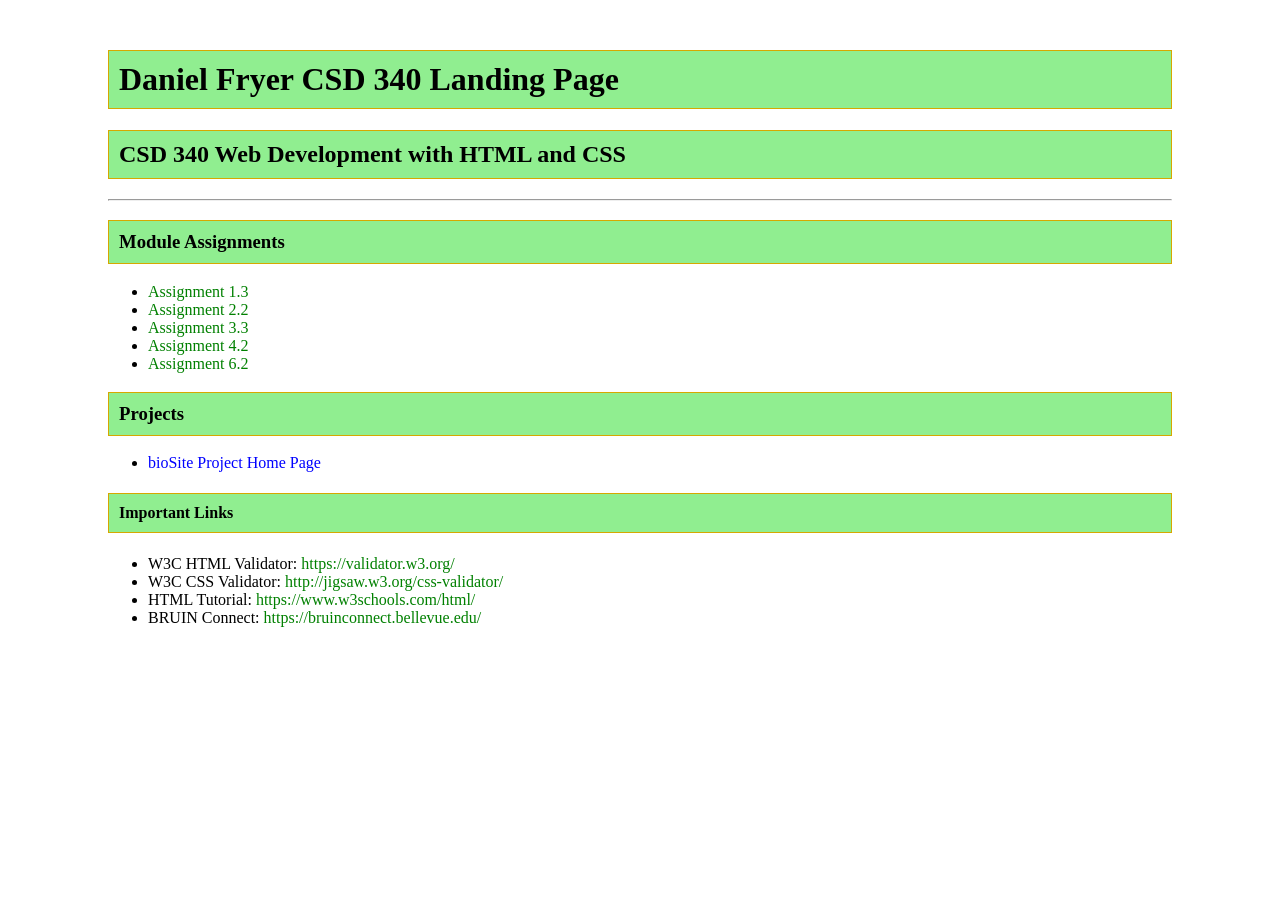
==== index.html @ 3391f54d "Upload Mod 6.2 assignment" ====
<!DOCTYPE html>
<html lang="en">
<head>
    <!-- 
        Name: Daniel Fryer
        CSD 340 Landing Page
    -->
    <title>Daniel Fryer CSD 340 Landing Page</title>
    <link rel="stylesheet" type="text/css" href="site.css">
</head>
<body>
    <div id="container">

        <h1>Daniel Fryer CSD 340 Landing Page</h1>
        <h2>CSD 340 Web Development with HTML and CSS</h2>
        <hr>
        <h3>Module Assignments</h3>
        <ul>
            <li><a href="module-1/assignment-1_3/basic.html">Assignment 1.3</a></li>
            <li><a href="module-2/Fryer_Mod2_2.html">Assignment 2.2</a></li>
            <li><a href="module-3/Assignment3_3/Fryer_Mod3_3.html">Assignment 3.3</a></li>
            <li><a href="module-4/Fryer_Mod4_2.html">Assignment 4.2</a></li>
            <li><a href="module-6/fryer_Mod6_2.html">Assignment 6.2</a></li>
        </ul>
        <h3>Projects</h3>
        <ul>
            <li><a href="">bioSite Project Home Page</a></li>
        </ul>
        <h4>Important Links</h4>
        <ul>
            <li>W3C HTML Validator: <a href="https://validator.w3.org/">https://validator.w3.org/</a></li>
            <li>W3C CSS Validator: <a href="http://jigsaw.w3.org/css-validator/">http://jigsaw.w3.org/css-validator/</a></li>
            <li>HTML Tutorial: <a href="https://www.w3schools.com/html/">https://www.w3schools.com/html/</a></li>
            <li>BRUIN Connect: <a href="https://bruinconnect.bellevue.edu/">https://bruinconnect.bellevue.edu/</a></li>
        </ul>
    </div>
</body>
</html>
---- site.css ----
#container {
    margin-top: 50px;
    margin-left: 100px;
    margin-right: 100px;
}

h1, h2, h3, h4{
    background-color: lightgreen;
    color: black;
    border: 1px solid;
    border-color: #D6A800;
    padding: 10px;
}

a {
    color: green;
    text-decoration: none;
}

a:hover {
    text-decoration: underline;
    background-color: darkgreen;
    color: white;
}

a:visited {
    color: blue
}
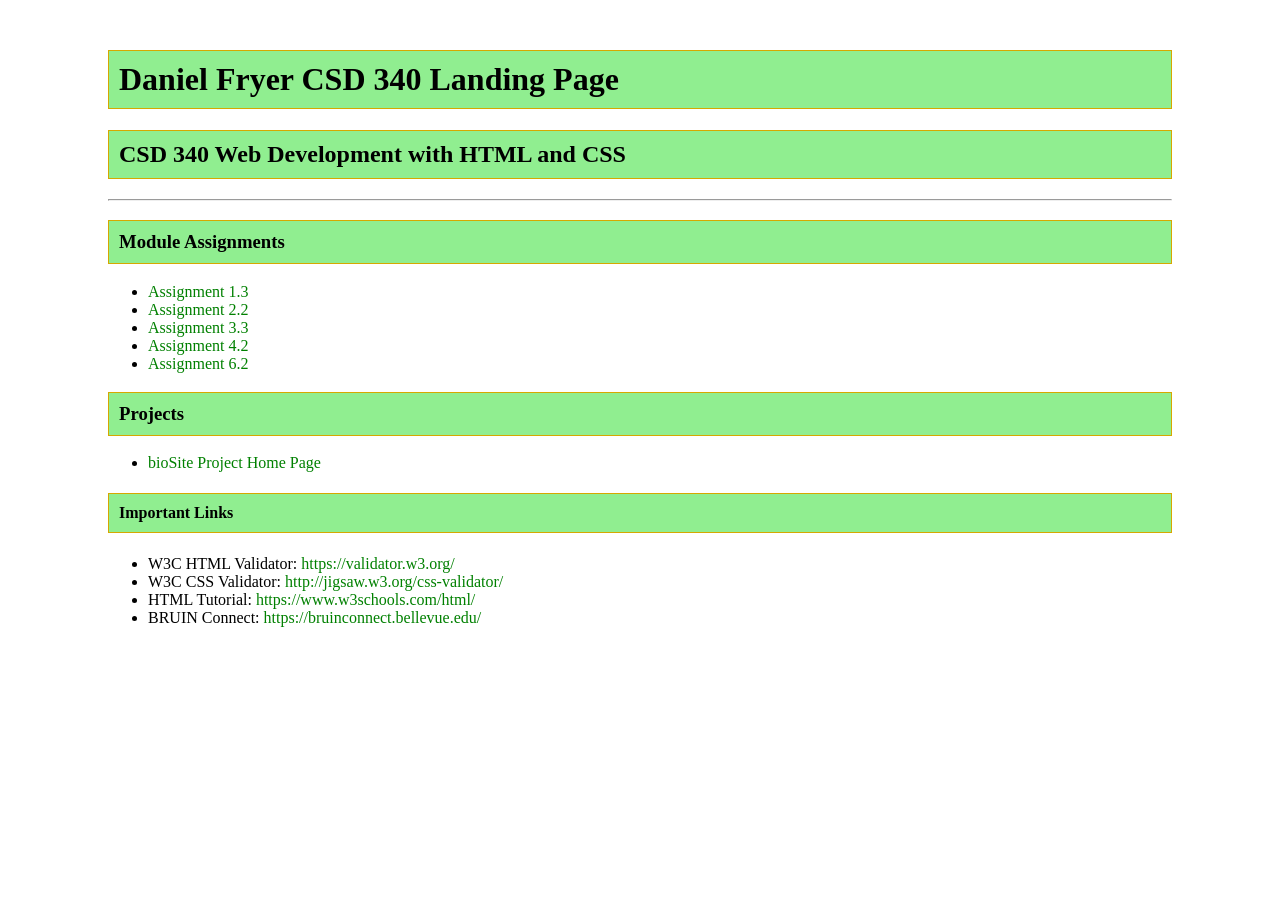
==== commit 257e204c: "Added link to the bio site" ====
--- a/index.html
+++ b/index.html
@@ -24,7 +24,7 @@
         </ul>
         <h3>Projects</h3>
         <ul>
-            <li><a href="">bioSite Project Home Page</a></li>
+            <li><a href="https://xcitedmonkie.github.io/bioSite/index.html">bioSite Project Home Page</a></li>
         </ul>
         <h4>Important Links</h4>
         <ul>
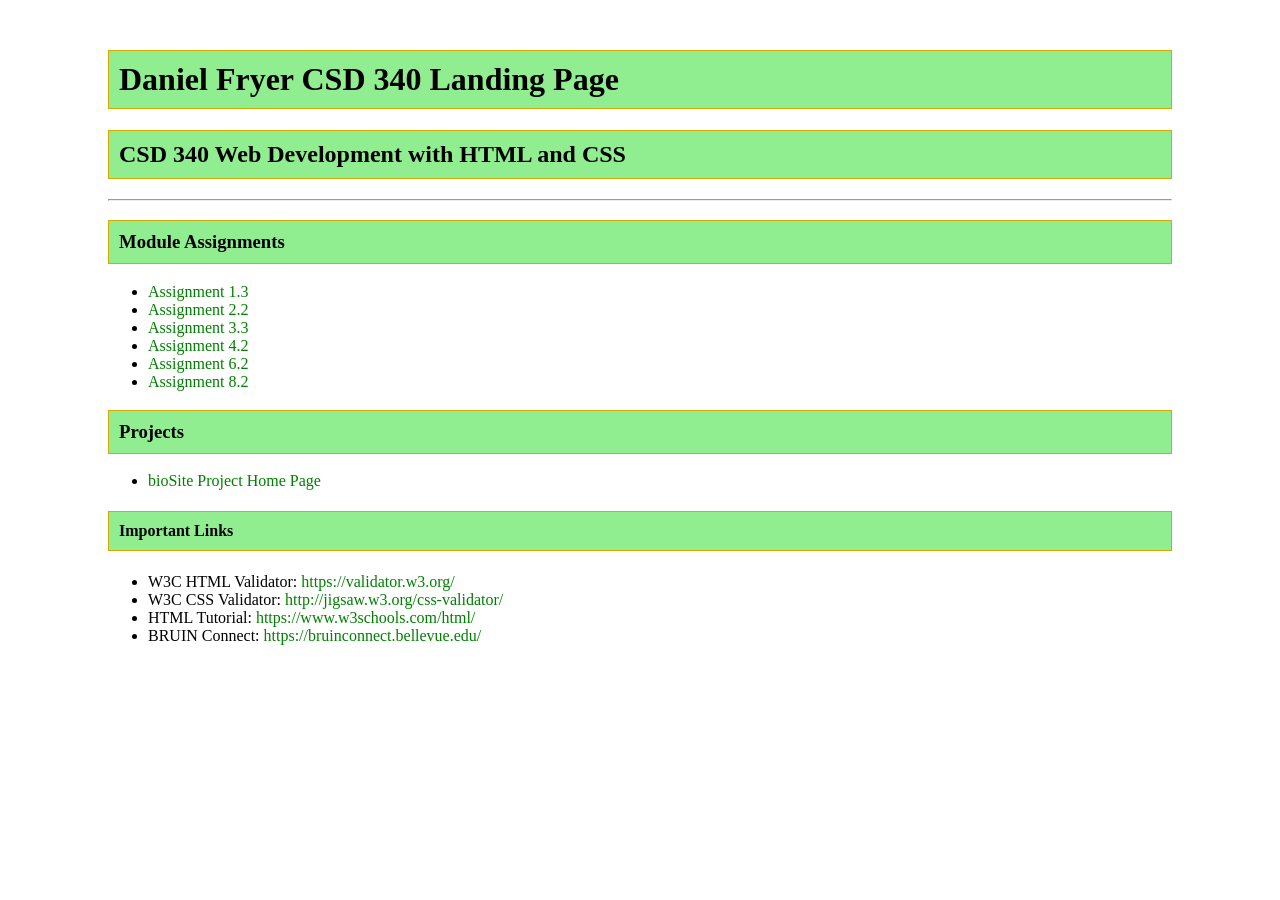
==== commit 99a389a6: "upload mod 8 assignment" ====
--- a/index.html
+++ b/index.html
@@ -21,10 +21,11 @@
             <li><a href="module-3/Assignment3_3/Fryer_Mod3_3.html">Assignment 3.3</a></li>
             <li><a href="module-4/Fryer_Mod4_2.html">Assignment 4.2</a></li>
             <li><a href="module-6/fryer_Mod6_2.html">Assignment 6.2</a></li>
+            <li><a href="module-8/fryer_Mod8_2.html">Assignment 8.2</a></li>
         </ul>
         <h3>Projects</h3>
         <ul>
-            <li><a href="https://xcitedmonkie.github.io/bioSite/index.html">bioSite Project Home Page</a></li>
+            <li><a href="https://xcitedmonkie.github.io/bioSite/index.html" target="_blank">bioSite Project Home Page</a></li>
         </ul>
         <h4>Important Links</h4>
         <ul>
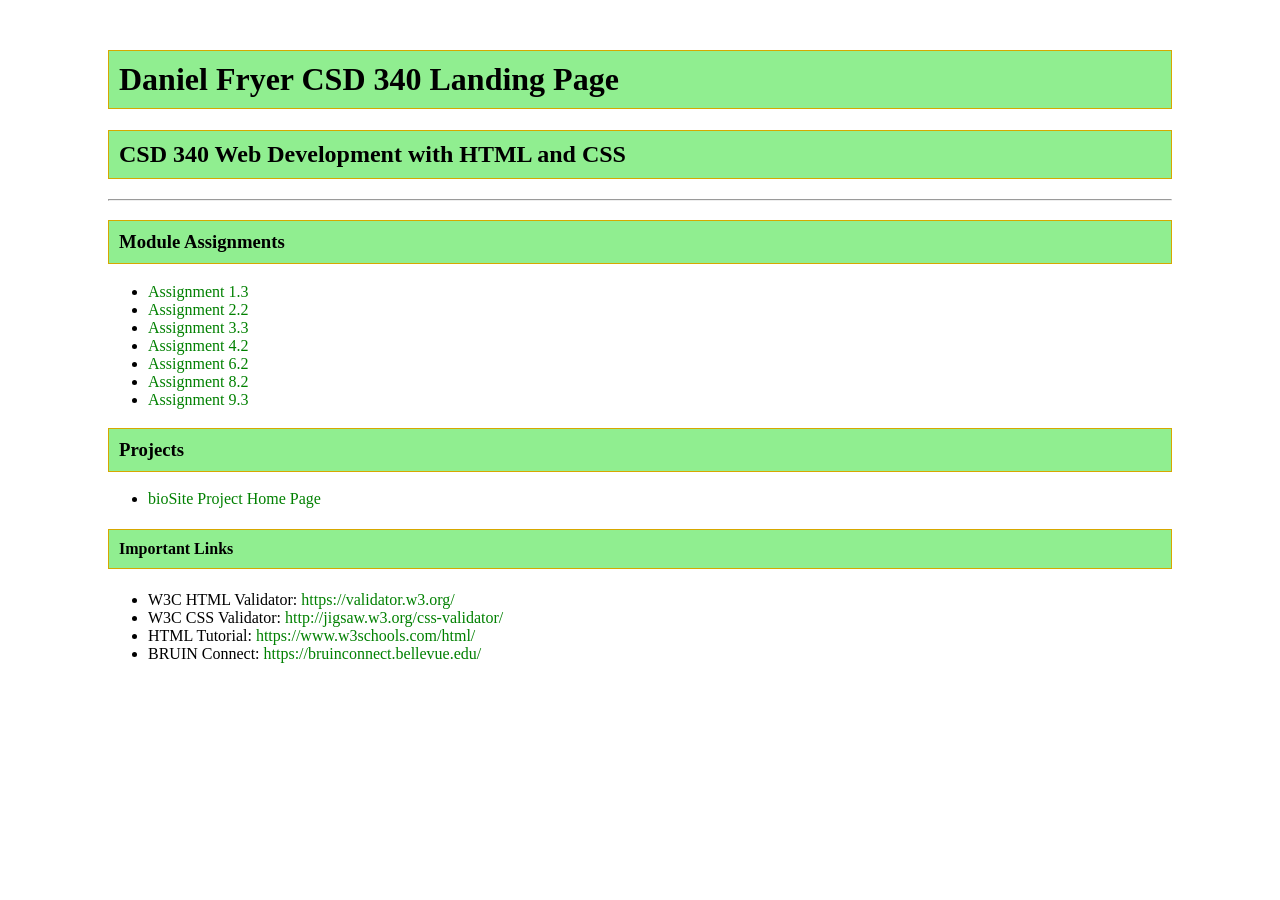
==== commit 7d9464c2: "Upload the mod 9 assignment" ====
--- a/index.html
+++ b/index.html
@@ -22,6 +22,7 @@
             <li><a href="module-4/Fryer_Mod4_2.html">Assignment 4.2</a></li>
             <li><a href="module-6/fryer_Mod6_2.html">Assignment 6.2</a></li>
             <li><a href="module-8/fryer_Mod8_2.html">Assignment 8.2</a></li>
+            <li><a href="module-9/fryer_Mod9_3.html">Assignment 9.3</a></li>
         </ul>
         <h3>Projects</h3>
         <ul>
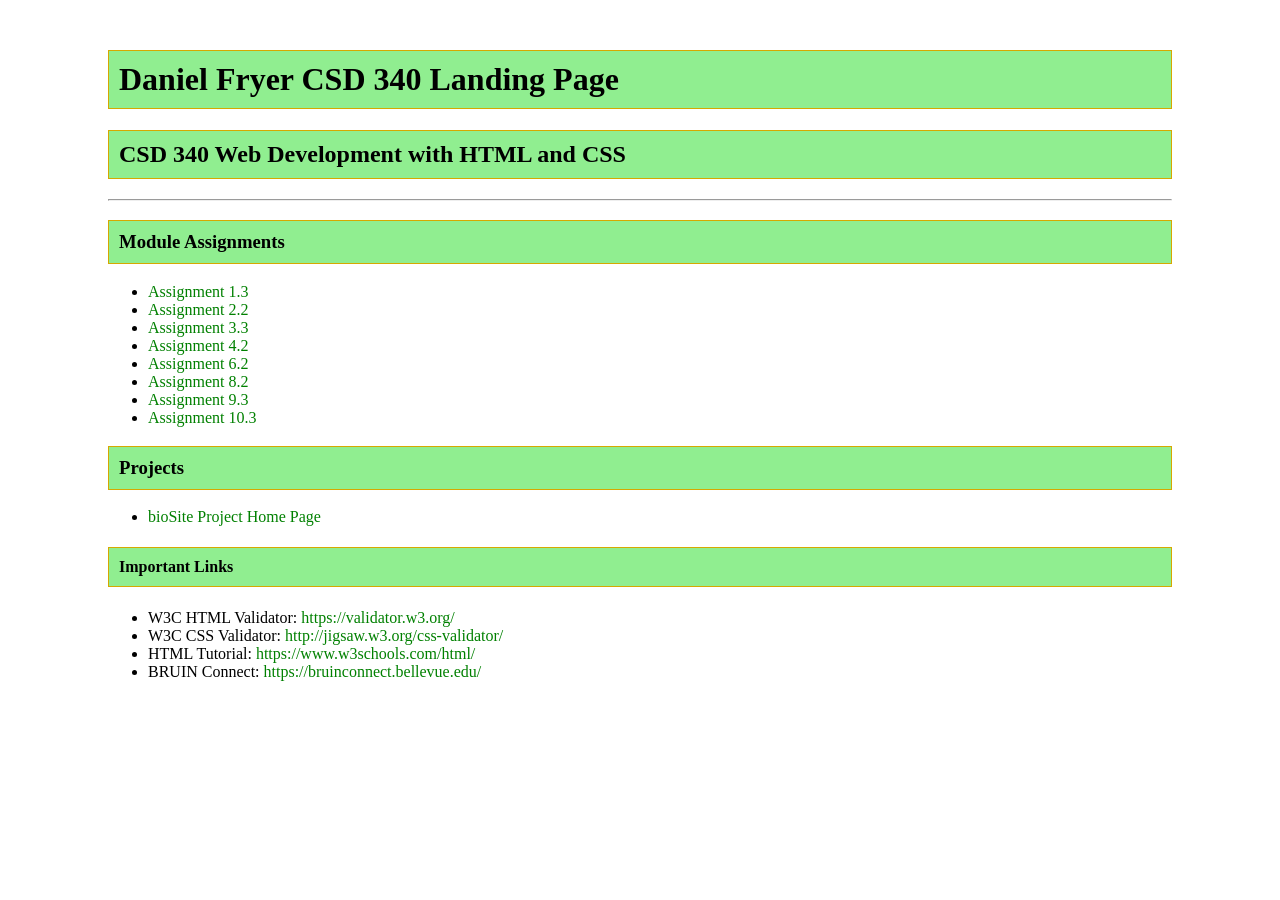
==== commit fa3ee595: "Mod 10's assignment" ====
--- a/index.html
+++ b/index.html
@@ -22,7 +22,8 @@
             <li><a href="module-4/Fryer_Mod4_2.html">Assignment 4.2</a></li>
             <li><a href="module-6/fryer_Mod6_2.html">Assignment 6.2</a></li>
             <li><a href="module-8/fryer_Mod8_2.html">Assignment 8.2</a></li>
-            <li><a href="module-9/fryer_Mod9_3.html">Assignment 9.3</a></li>
+            <li><a href="module-9/Fryer_Mod9_3.html">Assignment 9.3</a></li>
+            <li><a href="module-10/fryer_mod10.html">Assignment 10.3</a></li>
         </ul>
         <h3>Projects</h3>
         <ul>
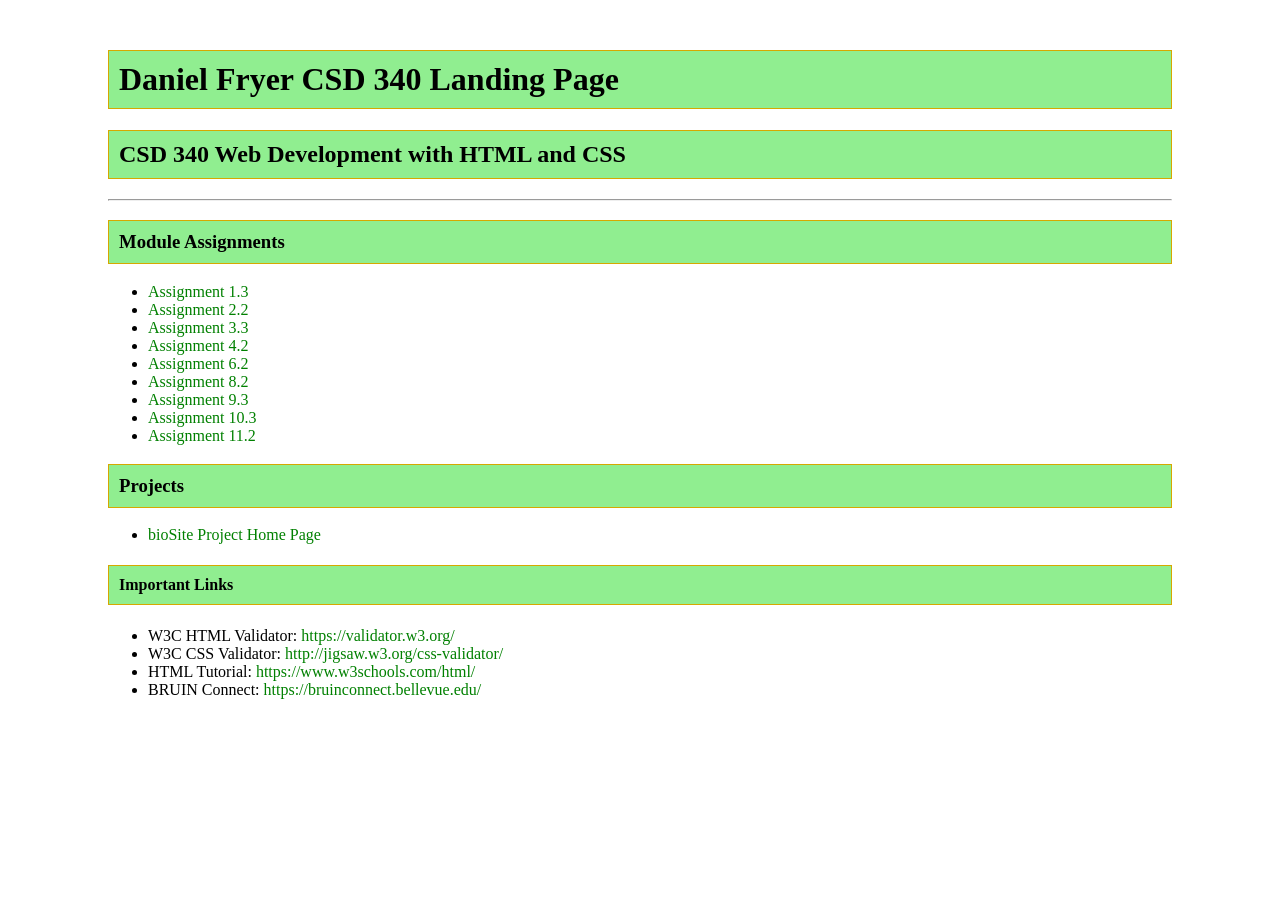
==== commit f114397c: "mod 11 index update" ====
--- a/index.html
+++ b/index.html
@@ -24,6 +24,7 @@
             <li><a href="module-8/fryer_Mod8_2.html">Assignment 8.2</a></li>
             <li><a href="module-9/Fryer_Mod9_3.html">Assignment 9.3</a></li>
             <li><a href="module-10/fryer_mod10.html">Assignment 10.3</a></li>
+            <li><a href="module-11/fryer_mod11.html">Assignment 11.2</a></li>
         </ul>
         <h3>Projects</h3>
         <ul>
